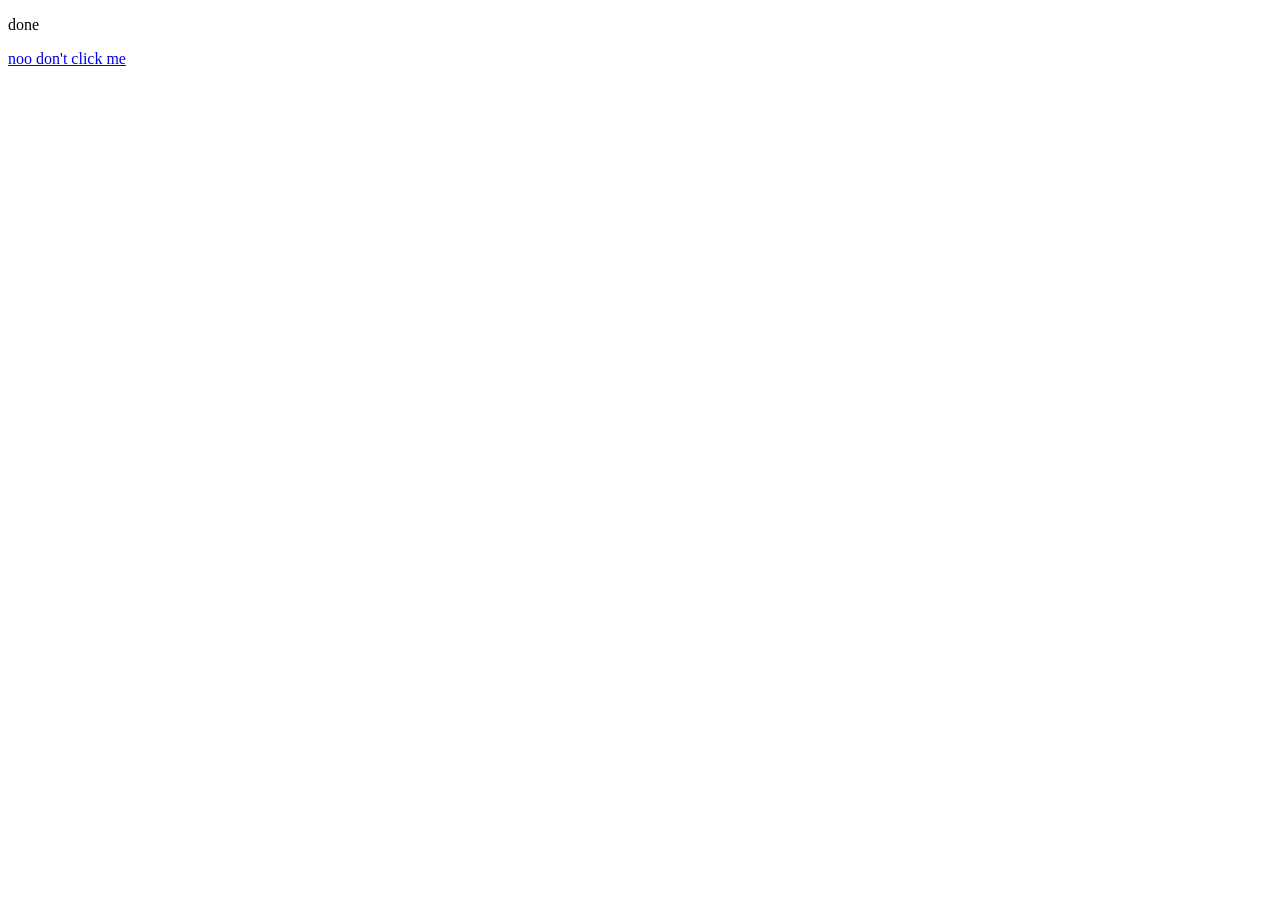
==== finish/finish.html @ 13072706 "starting stuff" ====
<!DOCTYPE html>
<html lang="en">
<head>
    <meta charset="UTF-8">
    <meta name="viewport" content="width=device-width, initial-scale=1.0">
    <link rel="stylesheet" href="css.css">
    <title>Document</title>
</head>
<body>
    <p>done</p>
    <a href="/index.html">noo don't click me</a>
</body>
</html>
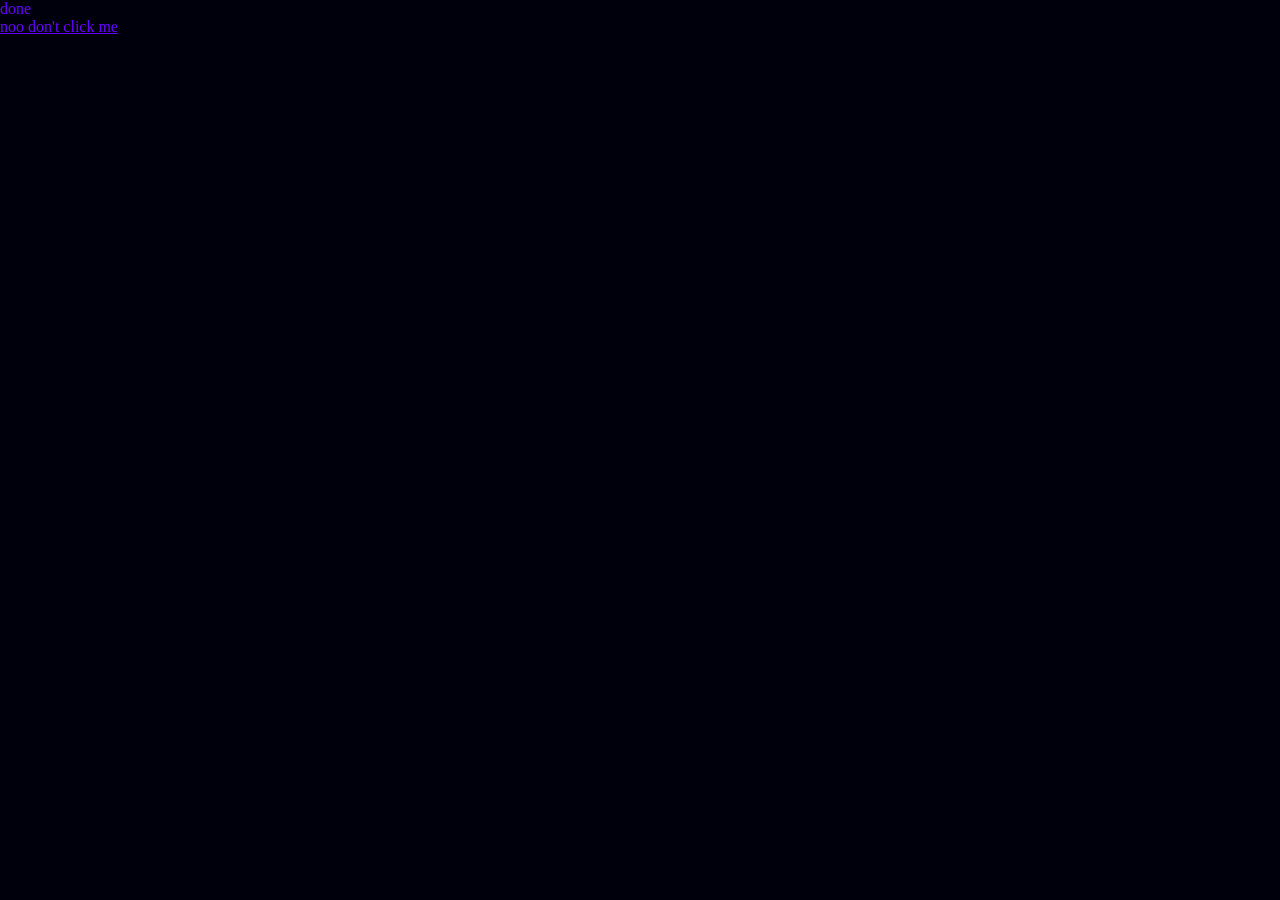
==== commit f13d5ff8: "game.js updated" ====
--- a/finish/finish.html
+++ b/finish/finish.html
@@ -3,11 +3,11 @@
 <head>
     <meta charset="UTF-8">
     <meta name="viewport" content="width=device-width, initial-scale=1.0">
-    <link rel="stylesheet" href="css.css">
+    <link rel="stylesheet" href="../css.css">
     <title>Document</title>
 </head>
 <body>
     <p>done</p>
-    <a href="/index.html">noo don't click me</a>
+    <a href="../index.html">noo don't click me</a>
 </body>
 </html>
--- a/css.css
+++ b/css.css
@@ -0,0 +1,8 @@
+* {
+    margin: 0px;
+    color: #6600FF
+}
+
+body {
+    background-color: #00000C;
+}
